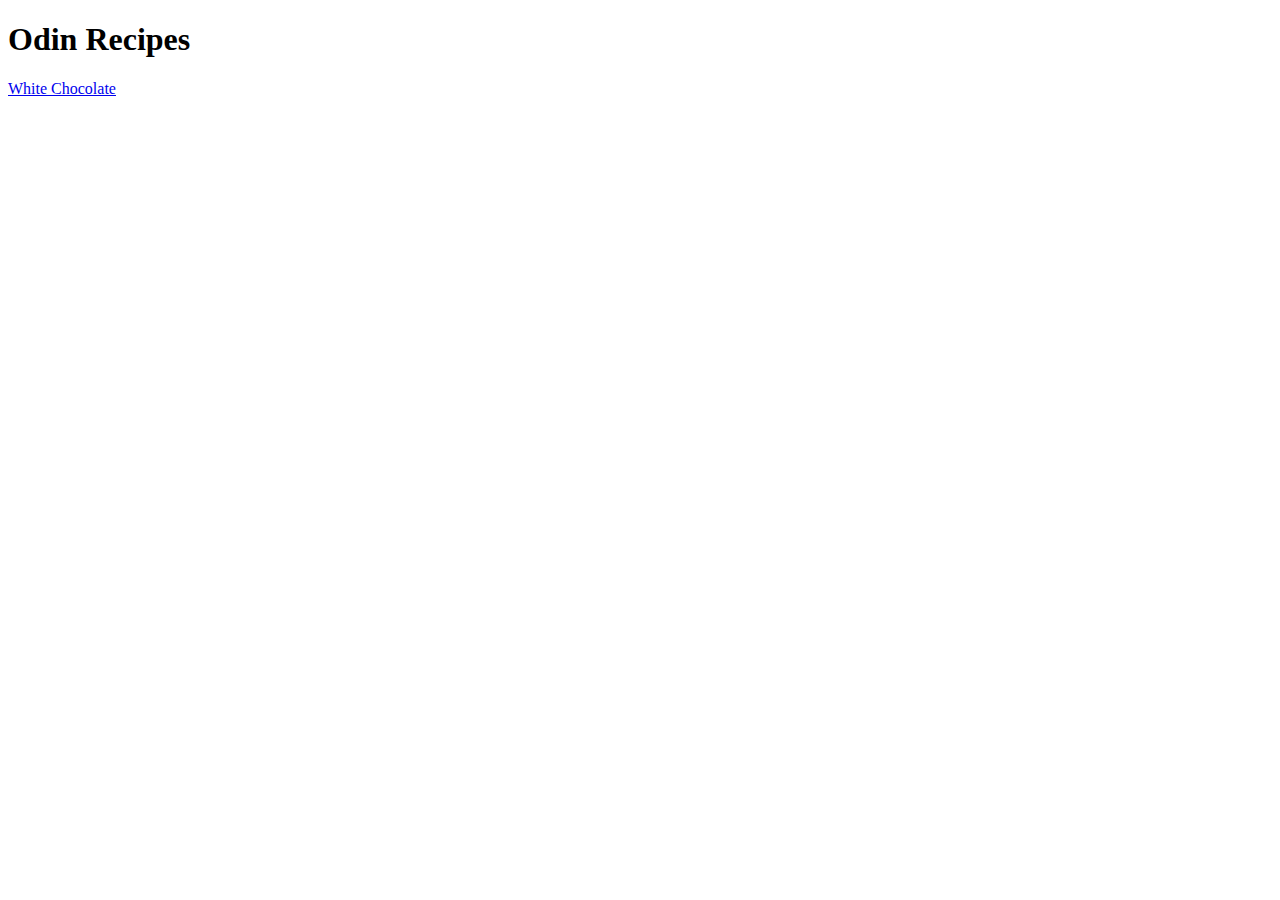
==== index.html @ 57cd5512 "Images/ and index.html and recipes/" ====
<!DOCTYPE html>
<html lang="en">
<head>
    <meta charset="UTF-8">
    <meta http-equiv="X-UA-Compatible" content="IE=edge">
    <meta name="viewport" content="width=device-width, initial-scale=1.0">
    <title>Document</title>
</head>
<body>
    <h1>Odin Recipes</h1>
    <a href="recipes/white-chocolate.html">White Chocolate</a>
</body>
</html>
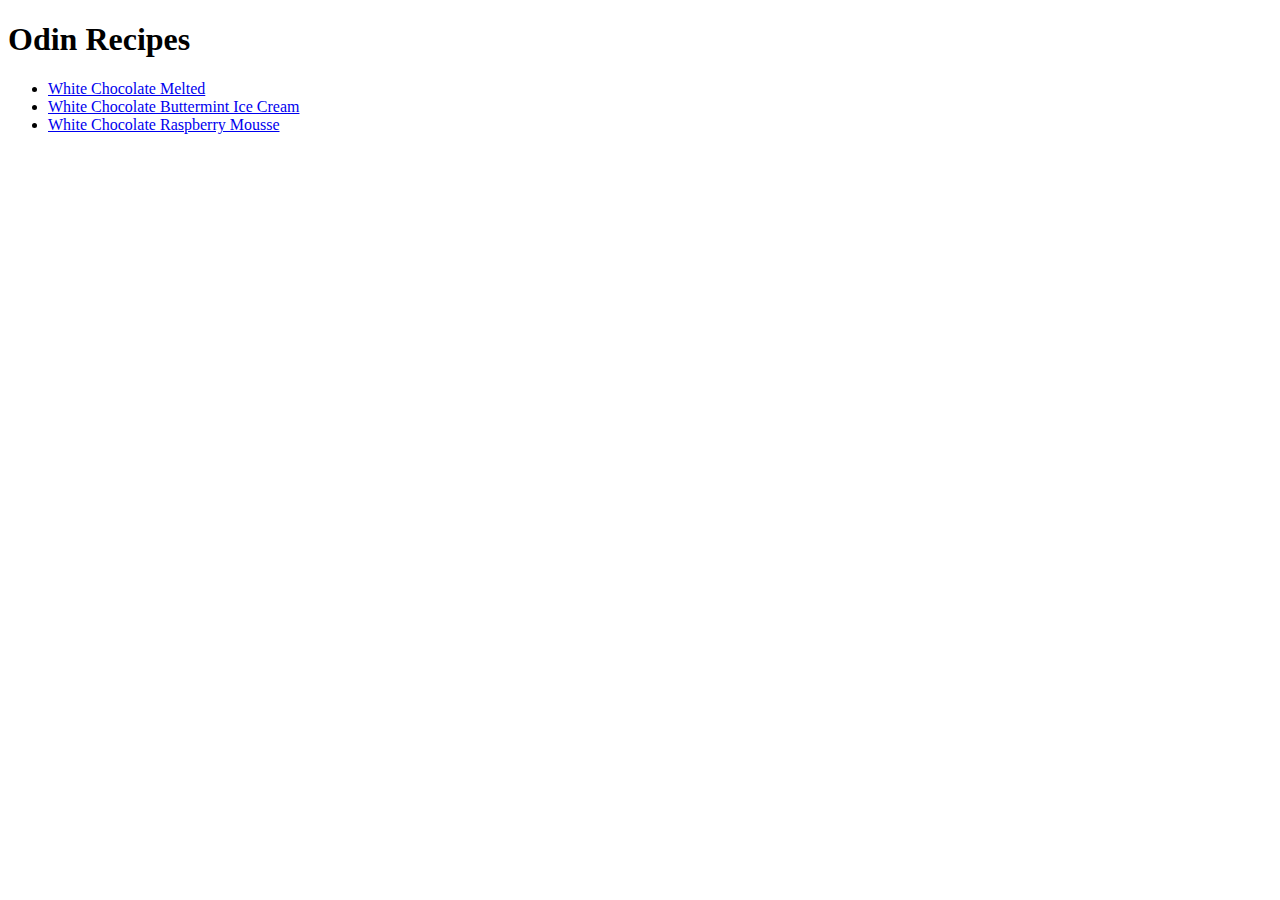
==== commit 31b1f0a9: "choco-drink.jpg" ====
--- a/index.html
+++ b/index.html
@@ -8,6 +8,10 @@
 </head>
 <body>
     <h1>Odin Recipes</h1>
-    <a href="recipes/white-chocolate.html">White Chocolate</a>
+    <ul>
+        <li><a href="recipes/white-chocolate.html">White Chocolate Melted</a></li>
+        <li><a href="recipes/White-Chocolate-Buttermint-Ice-Cream.html">White Chocolate Buttermint Ice Cream</a></li>
+        <li><a href="recipes/03-White-Chocolate-Peanut-Butter-Cups.html">White Chocolate Raspberry Mousse</a></li>
+    </ul>
 </body>
 </html>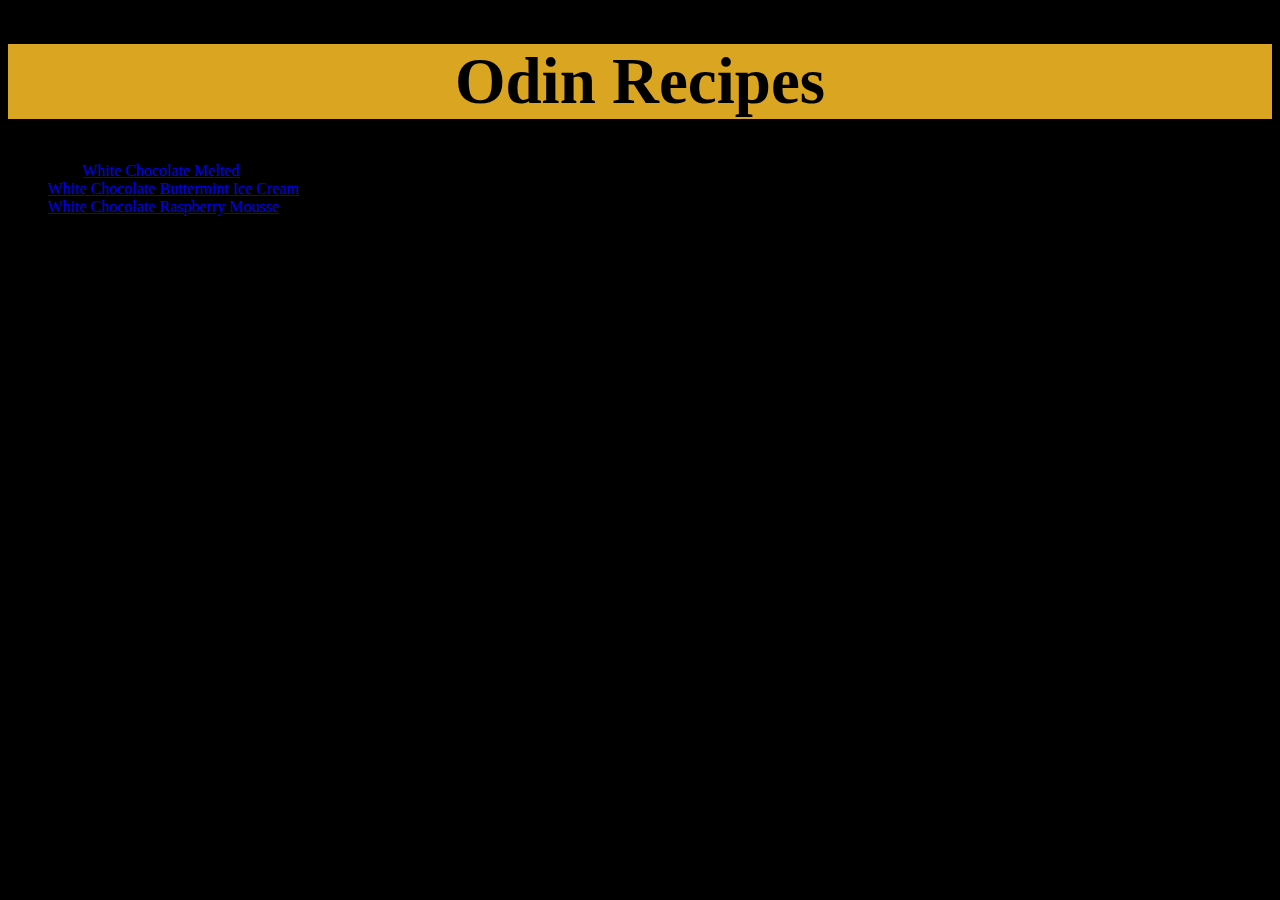
==== commit 43f75e7d: "index.html" ====
--- a/index.html
+++ b/index.html
@@ -5,13 +5,16 @@
     <meta http-equiv="X-UA-Compatible" content="IE=edge">
     <meta name="viewport" content="width=device-width, initial-scale=1.0">
     <title>Document</title>
+    <link rel="stylesheet" href="styles.css">
 </head>
 <body>
-    <h1>Odin Recipes</h1>
-    <ul>
-        <li><a href="recipes/white-chocolate.html">White Chocolate Melted</a></li>
-        <li><a href="recipes/White-Chocolate-Buttermint-Ice-Cream.html">White Chocolate Buttermint Ice Cream</a></li>
-        <li><a href="recipes/03-White-Chocolate-Peanut-Butter-Cups.html">White Chocolate Raspberry Mousse</a></li>
+    <div>
+        <h1 class="title header">Odin Recipes</h1>
+    </div>
+    <ul class="recipe header">
+        <li class="one">xxfxf<a href="recipes/white-chocolate.html">White Chocolate Melted</a></li>
+        <li id="two"><a href="recipes/White-Chocolate-Buttermint-Ice-Cream.html">White Chocolate Buttermint Ice Cream</a></li>
+        <li id="three"><a href="recipes/03-White-Chocolate-Peanut-Butter-Cups.html">White Chocolate Raspberry Mousse</a></li>
     </ul>
 </body>
 </html>--- a/styles.css
+++ b/styles.css
@@ -0,0 +1,14 @@
+*{
+    background-color: rgb(0, 0, 0);
+}
+
+.title{
+    font-size: 65px;
+    text-align: center;
+    background-color: goldenrod
+};
+
+.one{
+    font-size: 42px;
+    background-color: aqua;
+}